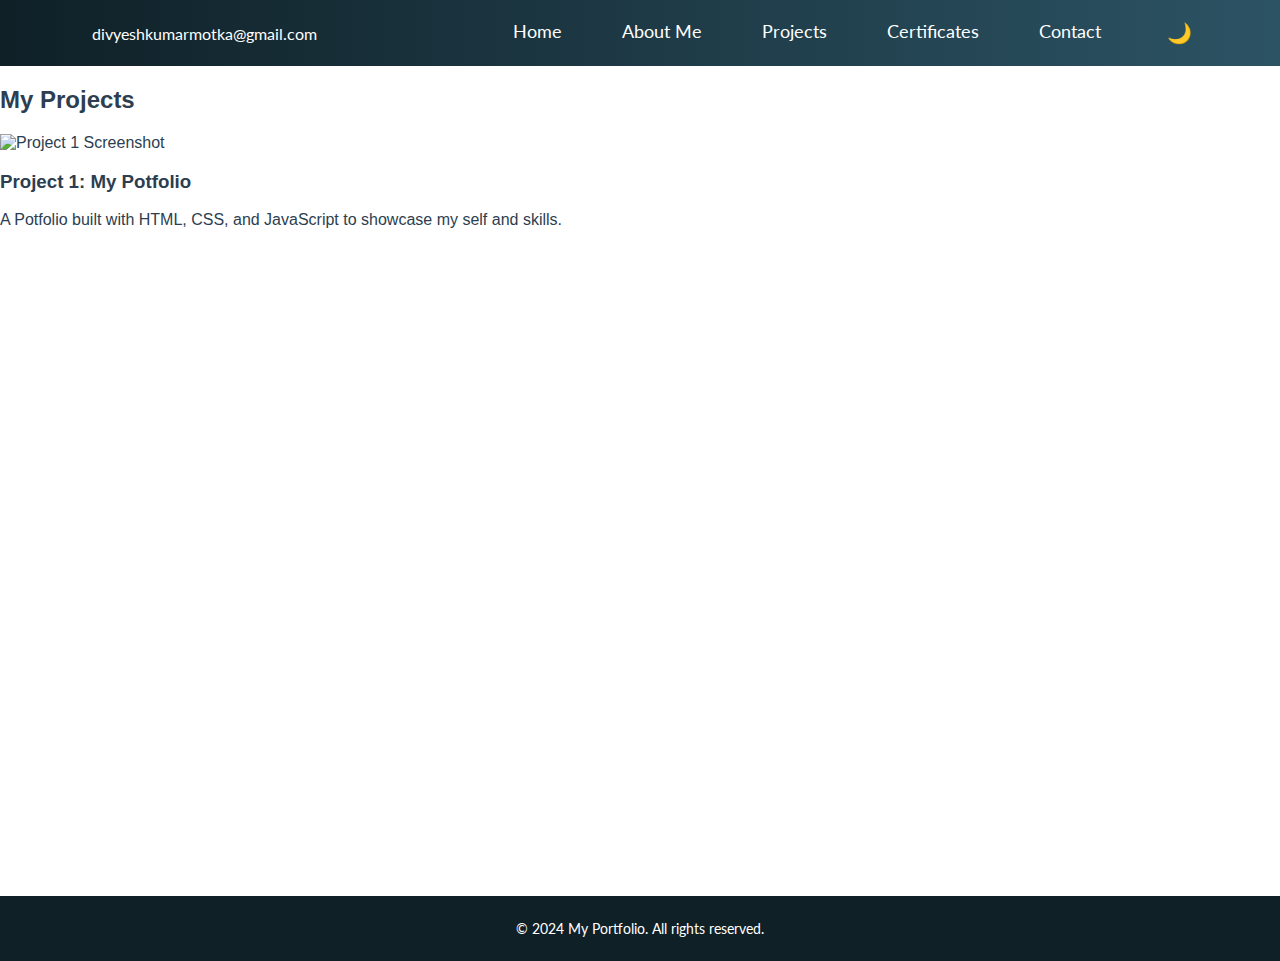
==== projects.html @ cacc90fe "Initial commit" ====
<!DOCTYPE html>
<html lang="en">
<head>
    <meta charset="UTF-8">
    <meta name="viewport" content="width=device-width, initial-scale=1.0">
    <title>Projects | My Portfolio</title>
    <!-- Main CSS -->
    <link rel="stylesheet" href="CSS/style.css">

    <!-- Responsive CSS -->
    <link rel="stylesheet" href="CSS/responsive.css">
</head>
<body>
    <header>
        <div class="header-container">
            <div class="header-left">
                <a href="mailto:divyeshkumarmotka@gmail.com">divyeshkumarmotka@gmail.com</a>
            </div>
            <div class="header-right">
                <nav>
                    <ul class="nav-links">
                        <li><a href="index.html">Home</a></li>
                        <li><a href="index.html#about">About Me</a></li>
                        <li><a href="projects.html">Projects</a></li>
                        <li><a href="certificates.html">Certificates</a></li>
                        <li><a href="index.html#contact">Contact</a></li>
                        <!-- Theme Toggle Button -->
                        <li>
                            <button id="theme-toggle" class="theme-toggle">🌙</button>
                        </li>
                    </ul>
                </nav>
            </div>
            <!-- Hamburger Menu for Mobile -->
            <div class="hamburger">
                <div></div>
                <div></div>
                <div></div>
            </div>
        </div>
    </header>

    <section id="projects" class="projects">
        <h2>My Projects</h2>
        <!-- Each project will have an image and a brief description -->
        <div class="project">
            <img src="img/project1.jpg" alt="Project 1 Screenshot">
            <h3>Project 1: My Potfolio</h3>
            <p>A Potfolio built with HTML, CSS, and JavaScript to showcase my self and skills.</p>
        </div>
        <!-- Add more projects here -->
    </section>

    <footer>
        <p>&copy; 2024 My Portfolio. All rights reserved.</p>
    </footer>

    <script src="JS/script.js"></script>
</body>
</html>
---- CSS/style.css ----
/* Import Google Fonts */
@import url('https://fonts.googleapis.com/css2?family=Lato:wght@400;700&family=Montserrat:wght@600&family=Open+Sans:wght@400;700&display=swap');

/* CSS Variables for Light and Dark Themes */
:root {
    --bg-color: #ffffff;
    --text-color: #2C3E50;
    --header-bg: linear-gradient(to right, #0f2027, #2c5364);
    --section-bg: #F9F9F9;
    --about-bg: #ECF0F1;
    --skills-bg: #F9F9F9;
    --contact-bg: linear-gradient(to bottom, #232526, #414345);
    --footer-bg: #0f2027;
    --btn-bg: #f0c27b;
    --btn-hover-bg: #ff7e5f;
    --nav-link-hover: #f0c27b;
}

body.dark-theme {
    --bg-color: #121212;
    --text-color: #ffffff;
    --header-bg: linear-gradient(to right, #333333, #555555);
    --section-bg: #1e1e1e;
    --about-bg: #2c2c2c;
    --skills-bg: #1e1e1e;
    --contact-bg: linear-gradient(to bottom, #555555, #333333);
    --footer-bg: #333333;
    --btn-bg: #555555;
    --btn-hover-bg: #777777;
    --nav-link-hover: #f0c27b;
}

/* Global Styles */
body {
    font-family: 'Open Sans', sans-serif;
    margin: 0;
    padding: 0;
    box-sizing: border-box;
    background-color: var(--bg-color);
    color: var(--text-color);
    transition: background-color 0.3s, color 0.3s;
}

/* Header */
header {
    background: var(--header-bg);
    color: #fff;
    padding: 10px 0;
    display: flex;
    justify-content: center;
    align-items: center;
    transition: background 0.3s;
}

.header-container {
    width: 90%;
    max-width: 1200px;
    display: flex;
    justify-content: space-between;
    align-items: center;
    position: relative;
}

.header-left, .header-right {
    display: flex;
    align-items: center;
}

.header-left a {
    text-decoration: none;
    color: #fff;
    font-family: 'Lato', sans-serif;
    font-size: 16px;
    padding: 0 10px;
}

.header-right nav {
    display: flex;
    align-items: center;
}

.nav-links {
    list-style: none;
    padding: 0;
    margin: 0;
    display: flex;
    gap: 20px;
}

.nav-links li {
    position: relative;
}

.nav-links a {
    text-decoration: none;
    color: #fff;
    font-family: 'Lato', sans-serif;
    font-size: 16px;
    transition: color 0.3s ease;
}

.nav-links a:hover {
    color: var(--nav-link-hover);
}

/* Theme Toggle Button */
.theme-toggle {
    background: none;
    border: none;
    color: #fff;
    font-size: 20px;
    cursor: pointer;
    transition: color 0.3s;
}

.theme-toggle:hover {
    color: var(--nav-link-hover);
}

/* Hamburger Menu */
.hamburger {
    display: none;
    flex-direction: column;
    gap: 5px;
    cursor: pointer;
}

.hamburger div {
    width: 25px;
    height: 3px;
    background-color: #fff;
    transition: all 0.3s ease;
}

/* Main Content */
#main {
    width: 100vw;
    min-height: 90vh;
    display: flex;
    justify-content: center;
    align-items: center;
    background-color: var(--section-bg);
    padding: 0px;
    transition: background-color 0.3s;
}

.content-container {
    display: flex;
    justify-content: space-between;
    align-items: center;
    width: 100%;
    height: 100%;
    max-width: 1200px;
    flex-wrap: wrap;
}

#image-container {
    flex: 1;
    display: flex; /* Flexbox alignment */
    justify-content: center; /* Horizontal centering */
    align-items: center; /* Vertical centering */
    padding: 20px;
    width: 100%; /* Full width container */
}

#image-container img {
    width: 400px !important;
    height: 400px !important;
    border-radius: 8px;
    object-fit: cover;
}



#text-container {
    flex: 1;
    padding: 20px;
}

#text-content {
    display: flex;
    flex-direction: column;
    align-items: center;
    line-height: 1.8;
}

#text-content p {
    font-size: 18px;
    color: var(--text-color);
    margin: 10px 0;
}

h1 {
    font-family: 'Montserrat', sans-serif;
    font-size: 48px;
    margin: 20px 0;
    color: var(--text-color);
}

#buttons-container {
    display: flex;
    gap: 20px;
    margin: 20px 0;
}

.btn {
    background-color: var(--btn-bg);
    color: white;
    border: none;
    padding: 12px 25px;
    font-size: 16px;
    cursor: pointer;
    border-radius: 5px;
    transition: background-color 0.3s ease, transform 0.3s ease;
}

.btn a{
    text-decoration: none;
    color: white;
}

.btn:hover {
    background-color: var(--btn-hover-bg);
    transform: translateY(-3px);
}

#icons-container {
    display: flex;
    gap: 15px;
    margin-top: 20px;
}

#icons-container a {
    display: inline-block;
    transition: transform 0.3s ease;
}

#icons-container a:hover {
    transform: translateY(-5px);
}

#icons-container img {
    width: 32px;
    height: 32px;
}

/* About Section */
.about-section {
    width: 100vw;
    min-height: 85vh;
    display: flex;
    align-items: center;
    background-color: var(--about-bg);
    padding: 20px;
    transition: background-color 0.3s;
}

.about-container {
    display: flex;
    justify-content: space-between;
    align-items: center;
    width: 90%;
    max-width: 1200px;
    margin: auto;
    flex-wrap: wrap;
}

#about-text {
    width: 60%;
    height: 80%;
    flex: 1;
    padding: 20px;
}

#about-text h2 {
    font-family: 'Montserrat', sans-serif;
    font-size: 36px;
    margin-bottom: 30px;
    color: var(--text-color);
}

#about-text p {
    font-size: 18px;
    color: #7F8C8D;
    margin-bottom: 35px;
    line-height: 1.8;
}

#contact-button {
    text-align: left;
    margin-top: 20px;
}

#contact-button .btn {
    margin: 0 auto;
}

#about-image {
    flex: 1;
    padding: 20px;
    text-align: center;
}

#about-image img {
    max-width: 100%;
    height: auto;
    border-radius: 8px;
    box-shadow: 0px 4px 8px rgba(0, 0, 0, 0.1);
}

/* My Skills Section */
.skills-section {
    width: 100vw;
    min-height: 90vh;
    display: flex;
    align-items: center;
    background-color: var(--skills-bg);
    padding: 20px;
    transition: background-color 0.3s;
}

.skills-container {
    display: flex;
    justify-content: space-between;
    align-items: flex-start;
    width: 90%;
    max-width: 1200px;
    margin: auto;
    flex-wrap: wrap;
}

#skills-text {
    flex: 1;
    padding: 20px;
    line-height: 1.8;
}

#skills-text h2 {
    font-family: 'Montserrat', sans-serif;
    font-size: 36px;
    margin-bottom: 30px;
    color: var(--text-color);
}

#skills-text p {
    font-size: 18px;
    color: #7F8C8D;
    margin-bottom: 35px;
}

#projects-button {
    text-align: left;
}

#projects-button .btn {
    background-color: var(--btn-bg);
    color: white;
    border: none;
    padding: 12px 25px;
    font-size: 16px;
    cursor: pointer;
    border-radius: 5px;
    transition: background-color 0.3s ease, transform 0.3s ease;
}

#projects-button .btn:hover {
    background-color: var(--btn-hover-bg);
    transform: translateY(-3px);
}

#skills-list {
    flex: 1;
    padding: 20px;
    display: grid;
    grid-template-columns: repeat(auto-fill, minmax(150px, 1fr));
    gap: 20px;
}

.skill-item {
    display: flex;
    flex-direction: column;
    align-items: center;
    text-align: center;
}

.skill-item img {
    width: 60px;
    height: 60px;
    transition: transform 0.3s;
}

.skill-item img:hover {
    transform: scale(1.2);
}

.skill-item h2 {
    font-size: 16px;
    color: var(--text-color);
    margin: 10px 0 0 0;
}

/* Contact Me Section */
.contact-section {
    width: 100vw;
    background-color: var(--contact-bg);
    padding: 60px 20px;
    display: flex;
    align-items: center;
    justify-content: center;
    transition: background-color 0.3s;
}

.contact-container {
    max-width: 1200px;
    width: 100%;
    display: flex;
    flex-direction: column;
    align-items: center;
    background-color: var(--section-bg);
    padding: 30px;
    border-radius: 10px;
    box-shadow: 0px 4px 8px rgba(0, 0, 0, 0.1);
    transition: background-color 0.3s;
}

.contact-text {
    text-align: center;
    margin-bottom: 20px;
}

.contact-text h2 {
    font-family: 'Montserrat', sans-serif;
    font-size: 36px;
    color: var(--text-color);
    margin-bottom: 10px;
}

.contact-text p {
    font-size: 18px;
    color: #7F8C8D;
    margin-bottom: 20px;
}

.contact-form {
    width: 100%;
    max-width: 600px;
}

.form-group {
    margin-bottom: 20px;
}

.form-group label {
    display: block;
    font-size: 16px;
    color: var(--text-color);
    margin-bottom: 5px;
}

.form-group input, .form-group textarea {
    width: 100%;
    padding: 12px;
    border: 1px solid #BDC3C7;
    border-radius: 5px;
    font-size: 16px;
    transition: border-color 0.3s;
}

.form-group input:focus, 
.form-group textarea:focus {
    border-color: var(--btn-bg);
}

.submit-btn {
    background-color: var(--btn-bg);
    color: white;
    border: none;
    padding: 15px 30px;
    font-size: 16px;
    cursor: pointer;
    border-radius: 5px;
    transition: background-color 0.3s ease, transform 0.3s ease;
}

.submit-btn:hover {
    background-color: var(--btn-hover-bg);
    transform: translateY(-3px);
}

/* Footer */
footer {
    background-color: var(--footer-bg);
    color: white;
    text-align: center;
    padding: 10px 0;
    font-family: 'Lato', sans-serif;
    font-size: 14px;
    transition: background-color 0.3s;
}

/* General Styling */
body, html {
    margin: 0;
    padding: 0;
    font-family: 'Poppins', sans-serif;
    box-sizing: border-box;
    overflow-x: hidden;
}

/* Header Section */
header {
    background: var(--header-bg);
    display: flex;
    justify-content: center;
    align-items: center;
    padding: 20px;
    transition: background 0.3s;
}

.header-left a {
    color: #ffffff;
    font-size: 16px;
    text-decoration: none;
}

.header-right ul {
    list-style: none;
    display: flex;
    gap: 60px;
}

.header-right ul li a {
    text-decoration: none;
    color: white;
    font-size: 18px;
    transition: color 0.3s;
}

.header-right ul li a:hover {
    color: var(--nav-link-hover);
    transform: translateY(-3px);
}

/* Main Section */
#main {
    background: var(--section-bg);
    padding: 50px 20px;
    display: flex;
    justify-content: space-around;
    align-items: center;
    transition: background-color 0.3s;
}

#image-container img {
    width: 250px;
    border-radius: 50%;
    transition: transform 0.3s;
}

#image-container img:hover {
    transform: scale(1.05);
}

#text-container {
    max-width: 600px;
}

#text-container p, #text-container h1 {
    margin: 0;
    padding: 0;
    color: var(--text-color);
    transition: color 0.3s;
}

#text-container h1 {
    font-size: 36px;
    font-weight: bold;
}

#buttons-container {
    margin-top: 20px;
    display: flex;
    gap: 20px;
}

.btn {
    background-color: var(--btn-bg);
    border: none;
    padding: 10px 20px;
    font-size: 16px;
    cursor: pointer;
    transition: background-color 0.3s, transform 0.3s;
}

.btn:hover {
    background-color: var(--btn-hover-bg);
    transform: scale(1.05);
}

#icons-container {
    margin-top: 20px;
}

#icons-container img {
    width: 30px;
    margin-right: 10px;
    cursor: pointer;
    transition: transform 0.3s;
}

#icons-container img:hover {
    transform: scale(1.2);
}

/* Animations */
@keyframes fadeIn {
    from {
        opacity: 0;
    }
    to {
        opacity: 1;
    }
}

@keyframes fadeInUp {
    from {
        opacity: 0;
        transform: translateY(20px);
    }
    to {
        opacity: 1;
        transform: translateY(0);
    }
}

@keyframes scaleUp {
    from {
        transform: scale(0.8);
    }
    to {
        transform: scale(1);
    }
}

@keyframes slideIn {
    from {
        transform: translateX(-100%);
    }
    to {
        transform: translateX(0);
    }
}

/* Certificate Section Styles */
.certificate-section {
    padding: 40px;
    text-align: center;
    background-color: var(--bg-color);
    color: var(--text-color);
}

.section-title {
    font-size: 2rem;
    margin-bottom: 20px;
}

/* Grid layout for certificates */
.certificates-grid {
    display: grid;
    grid-template-columns: repeat(3, 1fr);
    gap: 20px;
    padding: 20px;
    justify-content: center;
}

/* Styling for certificate item */
.certificate-item {
    background-color: var(--secondary-bg-color);
    padding: 20px;
    border-radius: 8px;
    box-shadow: 0 4px 6px rgba(0, 0, 0, 0.1);
    text-align: center;
    cursor: pointer;
    position: relative;
    transition: transform 0.3s ease, box-shadow 0.3s ease;
}

.certificate-item:hover {
    transform: translateY(-5px);
    box-shadow: 0 8px 15px rgba(0, 0, 0, 0.2);
}

/* Styling for the image inside the certificate item */
.certificate-img {
    width: 100%;
    height: auto;
    max-width: 180px;
    margin: 0 auto;
    border-radius: 8px;
}

/* Full-screen image styling (hidden by default) */
.full-screen-img {
    position: fixed;
    top: 0;
    left: 0;
    width: 100vw;
    height: 100vh;
    object-fit: contain;
    background-color: rgba(0, 0, 0, 0.8);
    display: none;
    z-index: 9999;
    transition: transform 0.3s ease;
}

/* Close button styling for full-screen image */
.close-btn {
    position: absolute;
    top: 10px;
    right: 10px;
    background-color: red;
    color: white;
    border: none;
    padding: 10px;
    border-radius: 50%;
    cursor: pointer;
    z-index: 10000;
    font-size: 18px;
}

/* Hide the small images when zoomed */
.certificate-item.zoomed .certificate-img {
    display: none;
}

/* project section */
#projects{
    width: 100vw;
    height: 90vh;
}
---- CSS/responsive.css ----
/* For mobile screens (up to 768px) */
@media (max-width: 768px) {
    /* Header */
    header {
        flex-direction: column;
        text-align: center;
    }

    .header-right ul {
        flex-direction: column;
        gap: 20px;
        display: none; /* Hidden by default */
        width: 100%;
    }

    .header-right ul.active {
        display: flex; /* Show when active */
        background-color: var(--header-bg);
        padding: 20px 0;
        position: absolute;
        top: 60px;
        left: 0;
    }

    .hamburger {
        display: flex; /* Show on small screens */
    }

    /* Main Section */
    #main {
        flex-direction: column;
        text-align: center;
    }

    #image-container img {
        width: 150px;
    }

    #text-container h1 {
        font-size: 28px;
    }

    #buttons-container {
        flex-direction: column;
        align-items: center;
        gap: 10px;
    }

    /* About Section */
    .about-section {
        flex-direction: column;
        text-align: center;
    }

    #about-image img {
        width: 200px;
    }

    /* Skills Section */
    #skills-list {
        grid-template-columns: repeat(auto-fit, minmax(100px, 1fr));
    }

    /* Contact Section */
    .contact-section {
        padding: 20px;
    }

    .contact-form {
        width: 100%;
    }
}
/* Responsive grid for smaller screens */
@media (max-width: 768px) {
    .certificates-grid {
        grid-template-columns: repeat(2, 1fr);
    }
}

@media (max-width: 480px) {
    .certificates-grid {
        grid-template-columns: 1fr;
    }
}
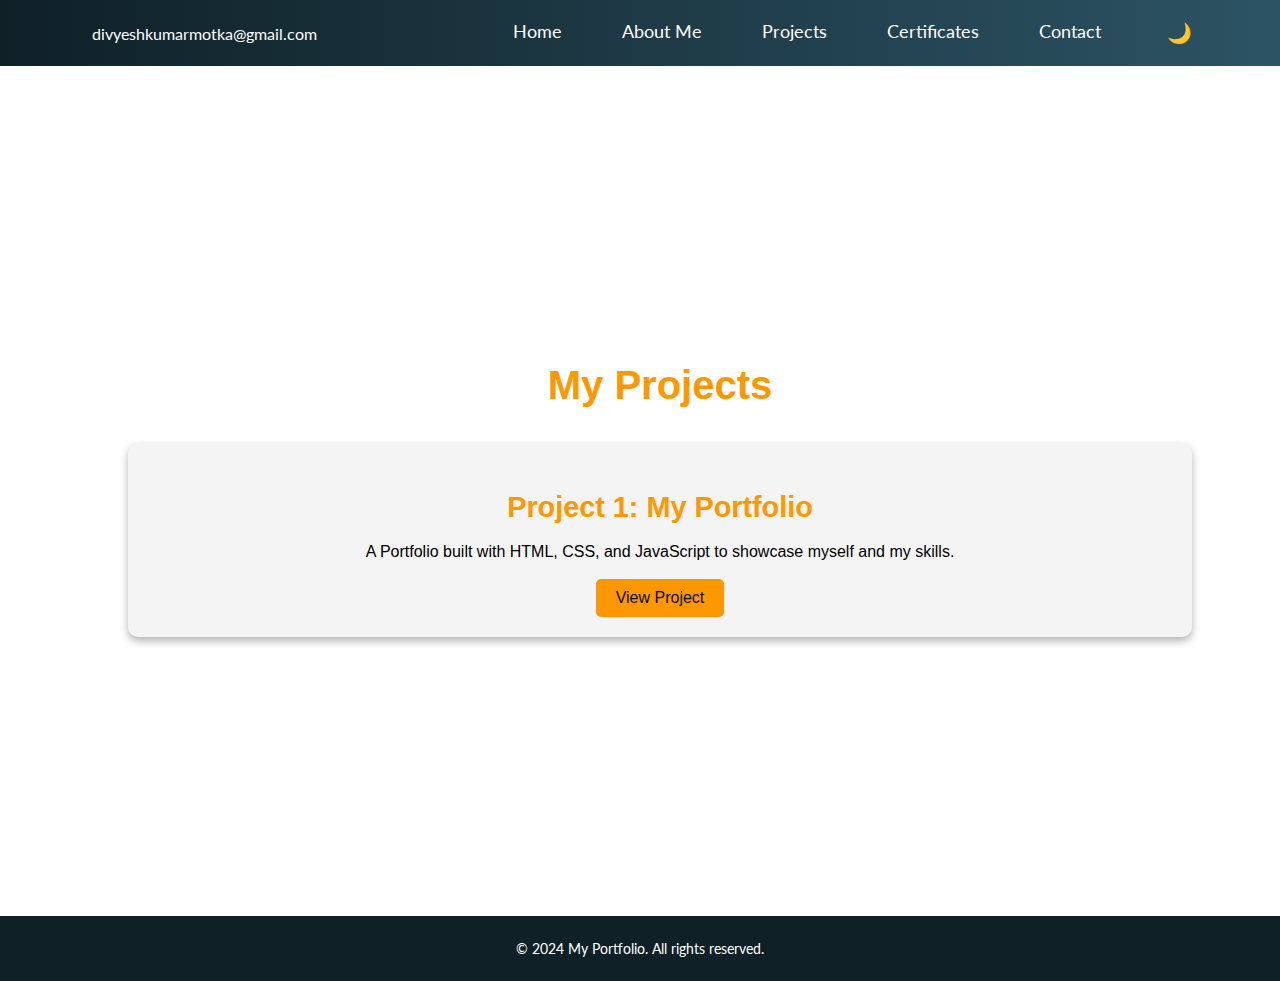
==== commit b0d63b98: ""Initial upload of my responsive portfolio website showcasing my skills, projects, and contact detai" ====
--- a/projects.html
+++ b/projects.html
@@ -44,9 +44,11 @@
         <h2>My Projects</h2>
         <!-- Each project will have an image and a brief description -->
         <div class="project">
-            <img src="img/project1.jpg" alt="Project 1 Screenshot">
-            <h3>Project 1: My Potfolio</h3>
-            <p>A Potfolio built with HTML, CSS, and JavaScript to showcase my self and skills.</p>
+            <h3>Project 1: My Portfolio</h3>
+            <p>A Portfolio built with HTML, CSS, and JavaScript to showcase myself and my skills.</p>
+            <button class="view-btn">
+                <a class="view-btn-a" href="index.html">View Project</a>
+            </button>
         </div>
         <!-- Add more projects here -->
     </section>
--- a/CSS/style.css
+++ b/CSS/style.css
@@ -733,9 +733,77 @@
     display: none;
 }
 
-/* project section */
-#projects{
+/* Project Section */
+#projects {
     width: 100vw;
     height: 90vh;
-}
-
+    background: #ffffff;
+    color: #000000;
+    display: flex;
+    flex-direction: column;
+    align-items: center;
+    justify-content: center;
+    padding: 20px;
+}
+
+#projects h2 {
+    font-size: 2.5rem;
+    margin-bottom: 20px;
+    font-family: 'Poppins', sans-serif;
+    color: #ff9800;
+}
+
+.project {
+    background: #f4f4f4;
+    padding: 20px;
+    border-radius: 10px;
+    margin: 15px 0;
+    width: 80%;
+    box-shadow: 0 4px 8px rgba(0, 0, 0, 0.3);
+    text-align: center;
+    transition: transform 0.3s, box-shadow 0.3s;
+}
+
+.project:hover {
+    transform: translateY(-10px);
+    box-shadow: 0 6px 12px rgba(0, 0, 0, 0.5);
+}
+
+.project h3 {
+    font-size: 1.8rem;
+    margin-bottom: 10px;
+    color: #ff9800;
+}
+
+.project p {
+    font-size: 1rem;
+    margin-bottom: 15px;
+    color: #000000;
+    line-height: 1.5;
+}
+
+.view-btn {
+    background: #ff9800;
+    color: #ffffff;
+    padding: 10px 20px;
+    border: none;
+    border-radius: 5px;
+    font-size: 1rem;
+    cursor: pointer;
+    transition: background 0.3s, transform 0.2s;
+}
+
+.view-btn-a {
+    text-decoration: none;
+    color: #090808;
+}
+
+.view-btn:hover {
+    background: #e67e22;
+    transform: scale(1.1);
+}
+
+.view-btn:active {
+    background: #ca6e17;
+}
+
